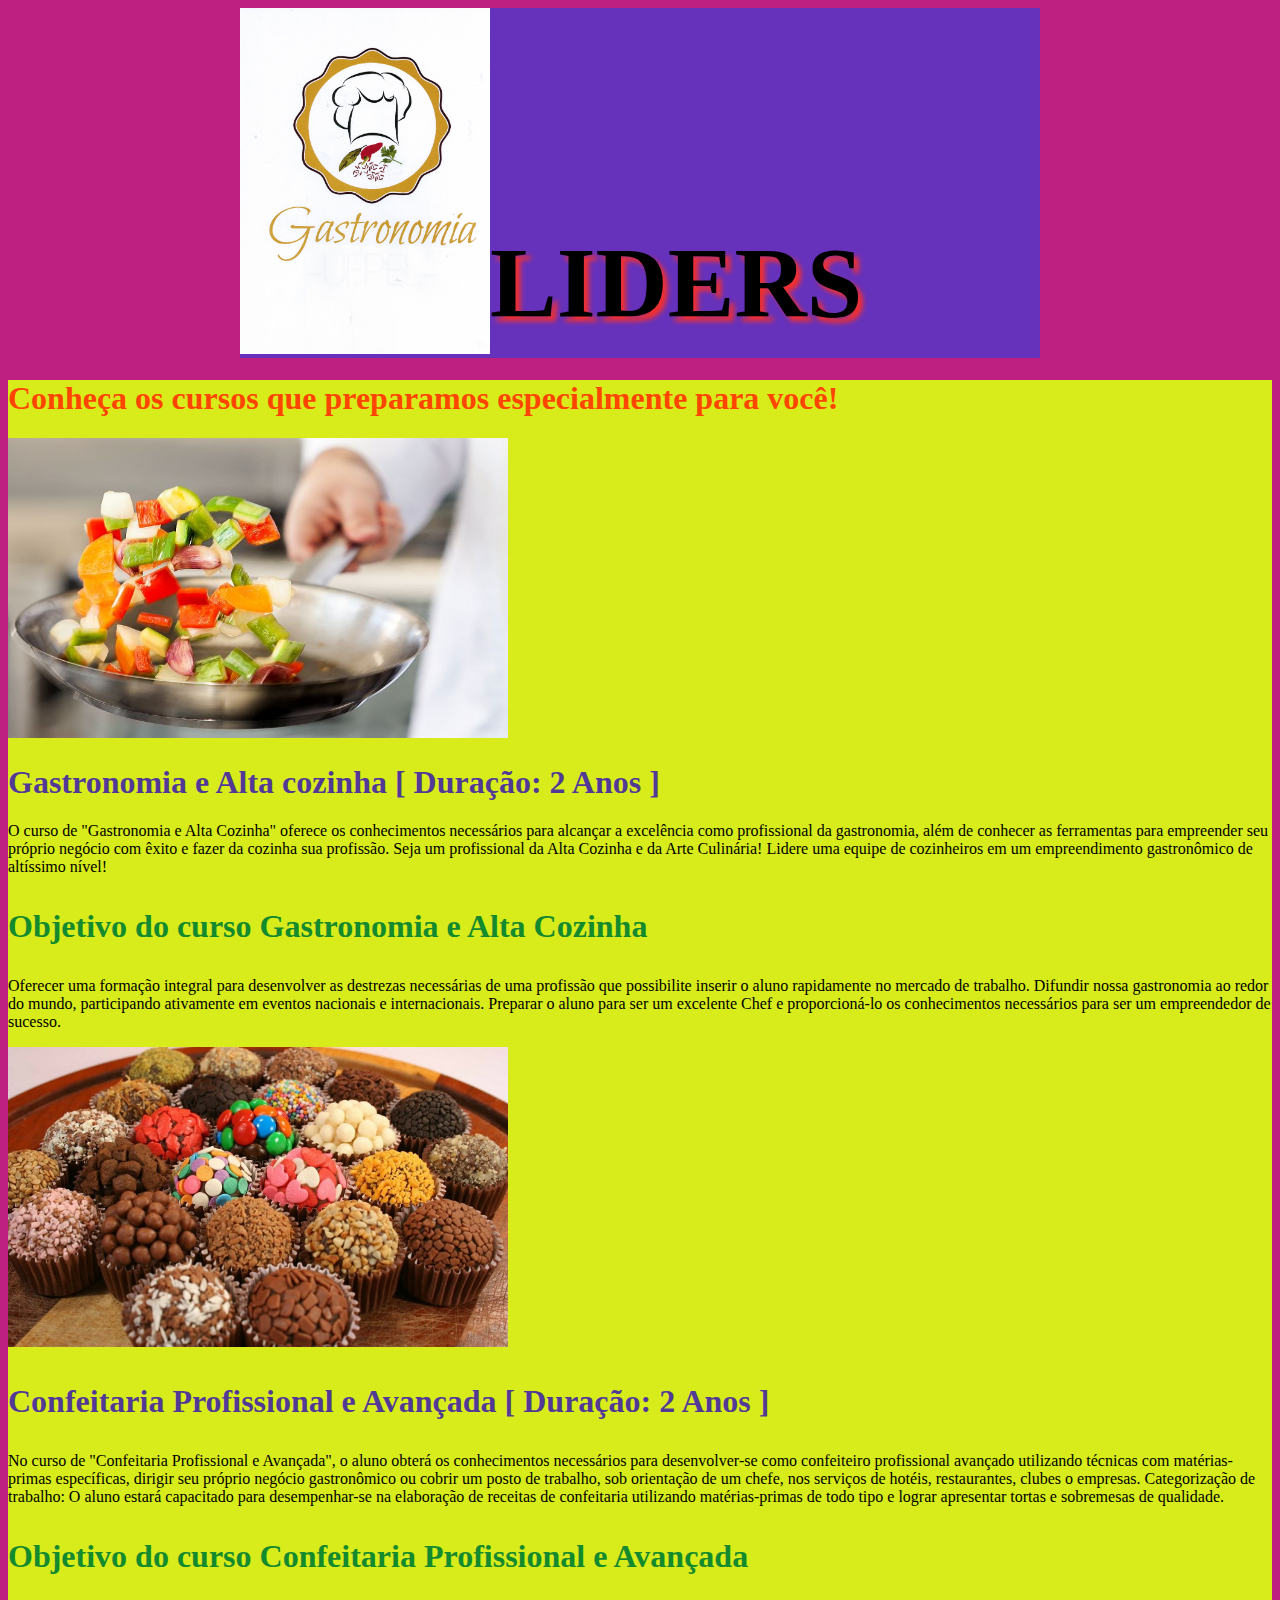
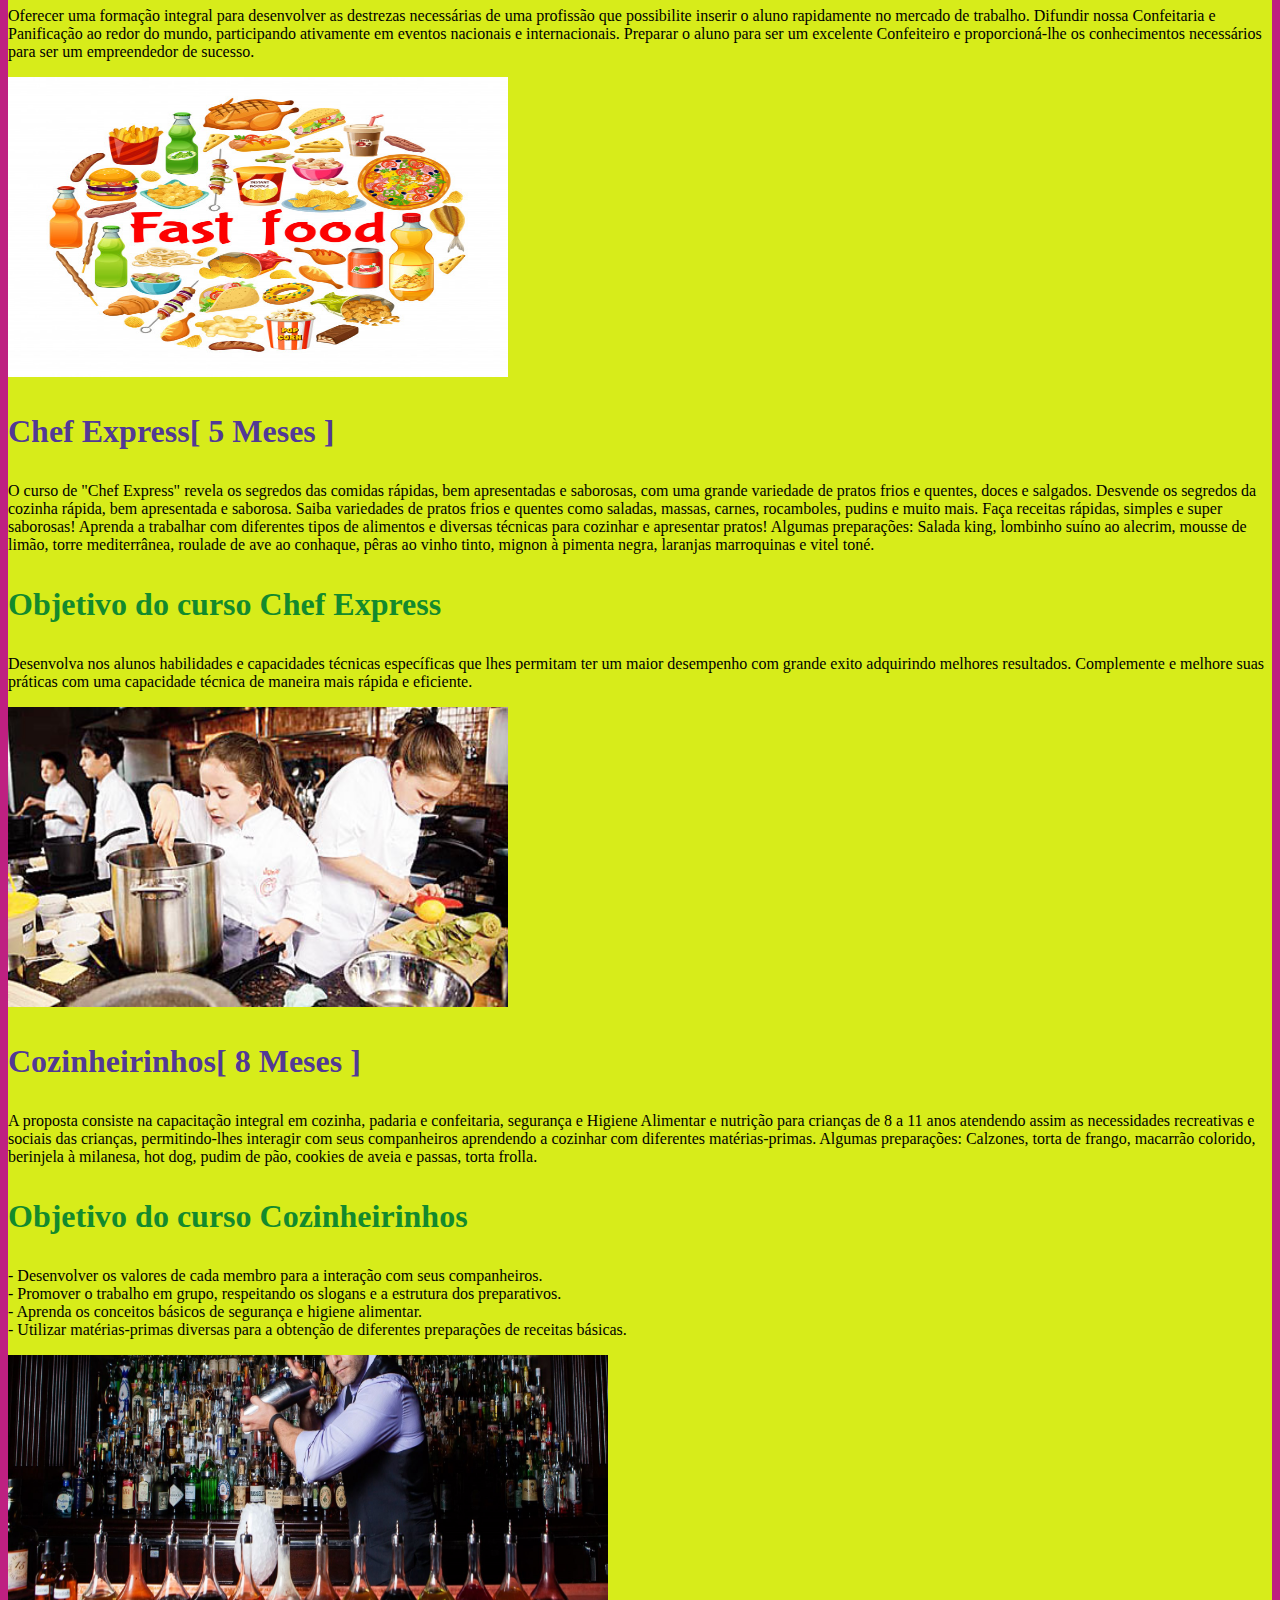
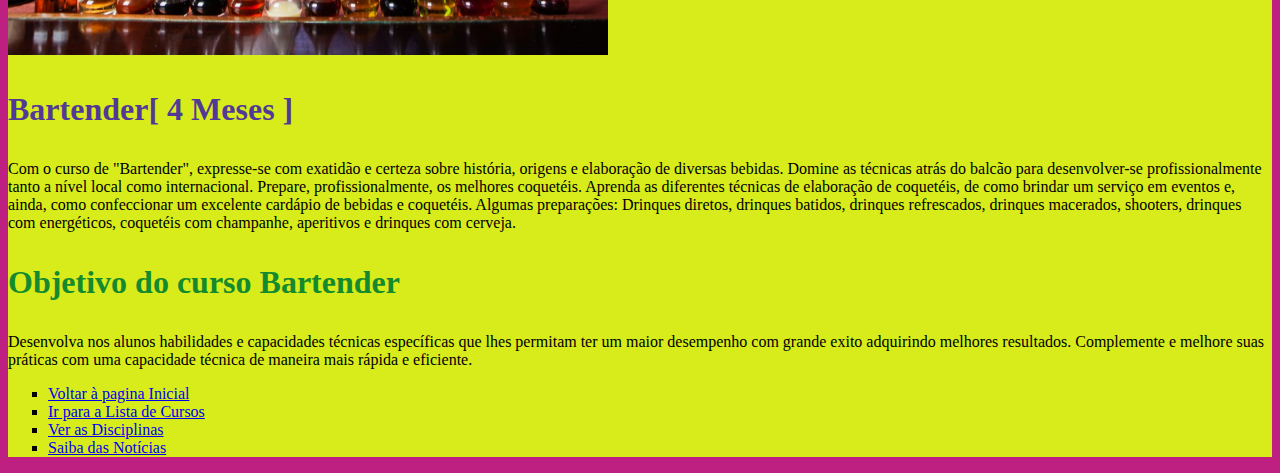
==== Detalhe de Curso.html @ b3065ec8 "clone e tentativa de push de lista e detalhe no master" ====
<!DOCTYPE html>
<html lang="pt-br">

<head>
    <meta charset="UTF-8">
    <title>Detalhe dos Cursos</title>
    <link rel='stylesheet' type='text/css' href='CSS da pagina Detalhe de Curso.css'>
</head>
<body>
    <section class='cabeça'>
        <header>
            <div class='conteudo'> 
                <div class='imagem'>
                    <img src='logomarca.jpg' width='250px' /> 
                </div> 

                <div class='texto'>
                    <p><h1>LIDERS</h1></p>
                </div>
            </div>
        </header>
    </section>

    <section>
        <footer>
        <span class="primeiroparagrafo"><p><strong><h1>Conheça os cursos que preparamos
             especialmente para você! </h1></strong></p></span>
                <img src='gastronomia.jpg' width='500px' height='300px'/> 
            
        </br>  
        
            <div class='titulo'>
                <p><h1><strong>Gastronomia e Alta cozinha [ Duração: 2 Anos ]</strong></h1></p>
            </div>
        
    
           
        <p>O curso de "Gastronomia e Alta Cozinha" oferece os conhecimentos necessários para alcançar a excelência como profissional da gastronomia, além de conhecer as ferramentas para empreender seu próprio negócio com êxito e fazer da cozinha sua profissão.
            
            Seja um profissional da Alta Cozinha e da Arte Culinária! Lidere uma equipe de cozinheiros em um empreendimento gastronômico de altíssimo nível!</p>
            
        <div class="subtitulo">
            <h1><p><strong>Objetivo do curso Gastronomia e Alta Cozinha</strong></p></h1>
        </div>
            <p>Oferecer uma formação integral para desenvolver as destrezas necessárias de uma profissão que possibilite inserir o aluno rapidamente no mercado de trabalho.
            
            Difundir nossa gastronomia ao redor do mundo, participando ativamente em eventos nacionais e internacionais.
            
            Preparar o aluno para ser um excelente Chef e proporcioná-lo os conhecimentos necessários para ser um empreendedor de sucesso.</p>

            <img src='confeitaria.jpg' width='500px' height='300px'/> 

            <div class='titulo'>
                <h1><p><strong>Confeitaria Profissional e Avançada [ Duração: 2 Anos ]</strong></p></h1>
            </div>
            <p>No curso de "Confeitaria Profissional e Avançada", o aluno obterá os conhecimentos necessários para desenvolver-se como confeiteiro profissional avançado utilizando técnicas com matérias-primas específicas, dirigir seu próprio negócio gastronômico ou cobrir um posto de trabalho, sob orientação de um chefe, nos serviços de hotéis, restaurantes, clubes o empresas.

                Categorização de trabalho: O aluno estará capacitado para desempenhar-se na elaboração de receitas de confeitaria utilizando matérias-primas de todo tipo e lograr apresentar tortas e sobremesas de qualidade.</p>
        <div class="subtitulo">
            <h1><p><strong>Objetivo do curso Confeitaria Profissional e Avançada</strong></p></h1>
        </div>
            <p>Oferecer uma formação integral para desenvolver as destrezas necessárias de uma profissão que possibilite inserir o aluno rapidamente no mercado de trabalho.

                Difundir nossa Confeitaria e Panificação ao redor do mundo, participando ativamente em eventos nacionais e internacionais.
                
                Preparar o aluno para ser um excelente Confeiteiro e proporcioná-lhe os conhecimentos necessários para ser um empreendedor de sucesso.</p>
                

                <img src='fastfood.jpg' width='500px' height='300px'/> 

            <div class='titulo'>
                <h1><p><strong>Chef Express[ 5 Meses ]</strong></p></h1>
            </div>

           <p>O curso de "Chef Express" revela os segredos das comidas rápidas, bem apresentadas e saborosas, com uma grande variedade de pratos frios e quentes, doces e salgados.

            Desvende os segredos da cozinha rápida, bem apresentada e saborosa. Saiba variedades de pratos frios e quentes como saladas, massas, carnes, rocamboles, pudins e muito mais.
            
            Faça receitas rápidas, simples e super saborosas! Aprenda a trabalhar com diferentes tipos de alimentos e diversas técnicas para cozinhar e apresentar pratos!
            
            Algumas preparações:
            
            Salada king, lombinho suíno ao alecrim, mousse de limão, torre mediterrânea, roulade de ave ao conhaque, pêras ao vinho tinto, mignon à pimenta negra, laranjas marroquinas e vitel toné.</p>
        <div class="subtitulo">
            <h1><p><strong>Objetivo do curso Chef Express</strong></p></h1>
        </div>
            <p>Desenvolva nos alunos habilidades e capacidades técnicas específicas que lhes permitam ter um maior desempenho com grande exito adquirindo melhores resultados.

            Complemente e melhore suas práticas com uma capacidade técnica de maneira mais rápida e eficiente.</p>

                <img src='kids.jpg' width='500px' height='300px'/>

            <div class='titulo'>
                <h1><p><strong>Cozinheirinhos[ 8 Meses ]</strong></p></h1>
            </div>

                <p>A proposta consiste na capacitação integral em cozinha, padaria e confeitaria, segurança e Higiene Alimentar e nutrição para crianças de 8 a 11 anos atendendo assim as necessidades recreativas e sociais das crianças, permitindo-lhes interagir com seus companheiros aprendendo a cozinhar com diferentes matérias-primas.

                    Algumas preparações:
                    Calzones, torta de frango, macarrão colorido, berinjela à milanesa, hot dog, pudim de pão, cookies de aveia e passas, torta frolla.</p>
            <div class="subtitulo">
                <h1><p><strong>Objetivo do curso Cozinheirinhos</strong></p></h1>
            </div>
                <p>- Desenvolver os valores de cada membro para a interação com seus companheiros.</br>
                    - Promover o trabalho em grupo, respeitando os slogans e a estrutura dos preparativos.</br>
                    - Aprenda os conceitos básicos de segurança e higiene alimentar.</br>
                    - Utilizar matérias-primas diversas para a obtenção de diferentes preparações de receitas básicas.</p>

                <img src='bartender.jpg' width='600px' height='300px'/>

            <div class='titulo'>
                <h1><p><strong>Bartender[ 4 Meses ]</strong></p></h1>
            </div>

                <p>Com o curso de "Bartender", expresse-se com exatidão e certeza sobre história, origens e elaboração de diversas bebidas. Domine as técnicas atrás do balcão para desenvolver-se profissionalmente tanto a nível local como internacional.

                    Prepare, profissionalmente, os melhores coquetéis. Aprenda as diferentes técnicas de elaboração de coquetéis, de como brindar um serviço em eventos e, ainda, como confeccionar um excelente cardápio de bebidas e coquetéis.
                    
                    Algumas preparações:
                    
                    Drinques diretos, drinques batidos, drinques refrescados, drinques macerados, shooters, drinques com energéticos, coquetéis com champanhe, aperitivos e drinques com cerveja.</p>
            <div class="subtitulo">
                <h1><p><strong>Objetivo do curso Bartender</strong></p></h1>
            </div>
                <p>Desenvolva nos alunos habilidades e capacidades técnicas específicas que lhes permitam ter um maior desempenho com grande exito adquirindo melhores resultados.

                    Complemente e melhore suas práticas com uma capacidade técnica de maneira mais rápida e eficiente.</p>


            <ul type='square'>
                <li><a href='index.html'>Voltar à pagina Inicial</a></li>
                <li><a href='Lista de Cursos.html'>Ir para a Lista de Cursos</a></li>
                <li><a href='Disciplina.html'>Ver as Disciplinas</a></li>
                <li><a href='Noticias.html'>Saiba das Notícias</a></li>
            </ul>
        </footer>
    </section>
</body>
</html>
---- CSS da pagina Detalhe de Curso.css ----
body { background: rgb(190, 32, 129)
}
header { background: rgb(102, 50, 187)
}
footer { background: rgb(215, 236, 26)

}
.cabeça {
    width: 800px;
    margin: auto;
}
.conteudo {
    display: table;
}
.imagem {
    display: table-cell;
    float: left;
}
.texto {
    text-shadow: 5px 5px 5px rgb(241, 48, 48);
    height: 20px;
    font-size: 50px;
    display: table-cell;
    float: left;
    width: 100px;
    margin-top: 150px;
    text-align: center;
}

.titulo{
    color:rgba(45, 7, 184, 0.801)
}

.subtitulo{
    color: rgb(19, 138, 45)
}

.primeiroparagrafo{
    color: orangered
}
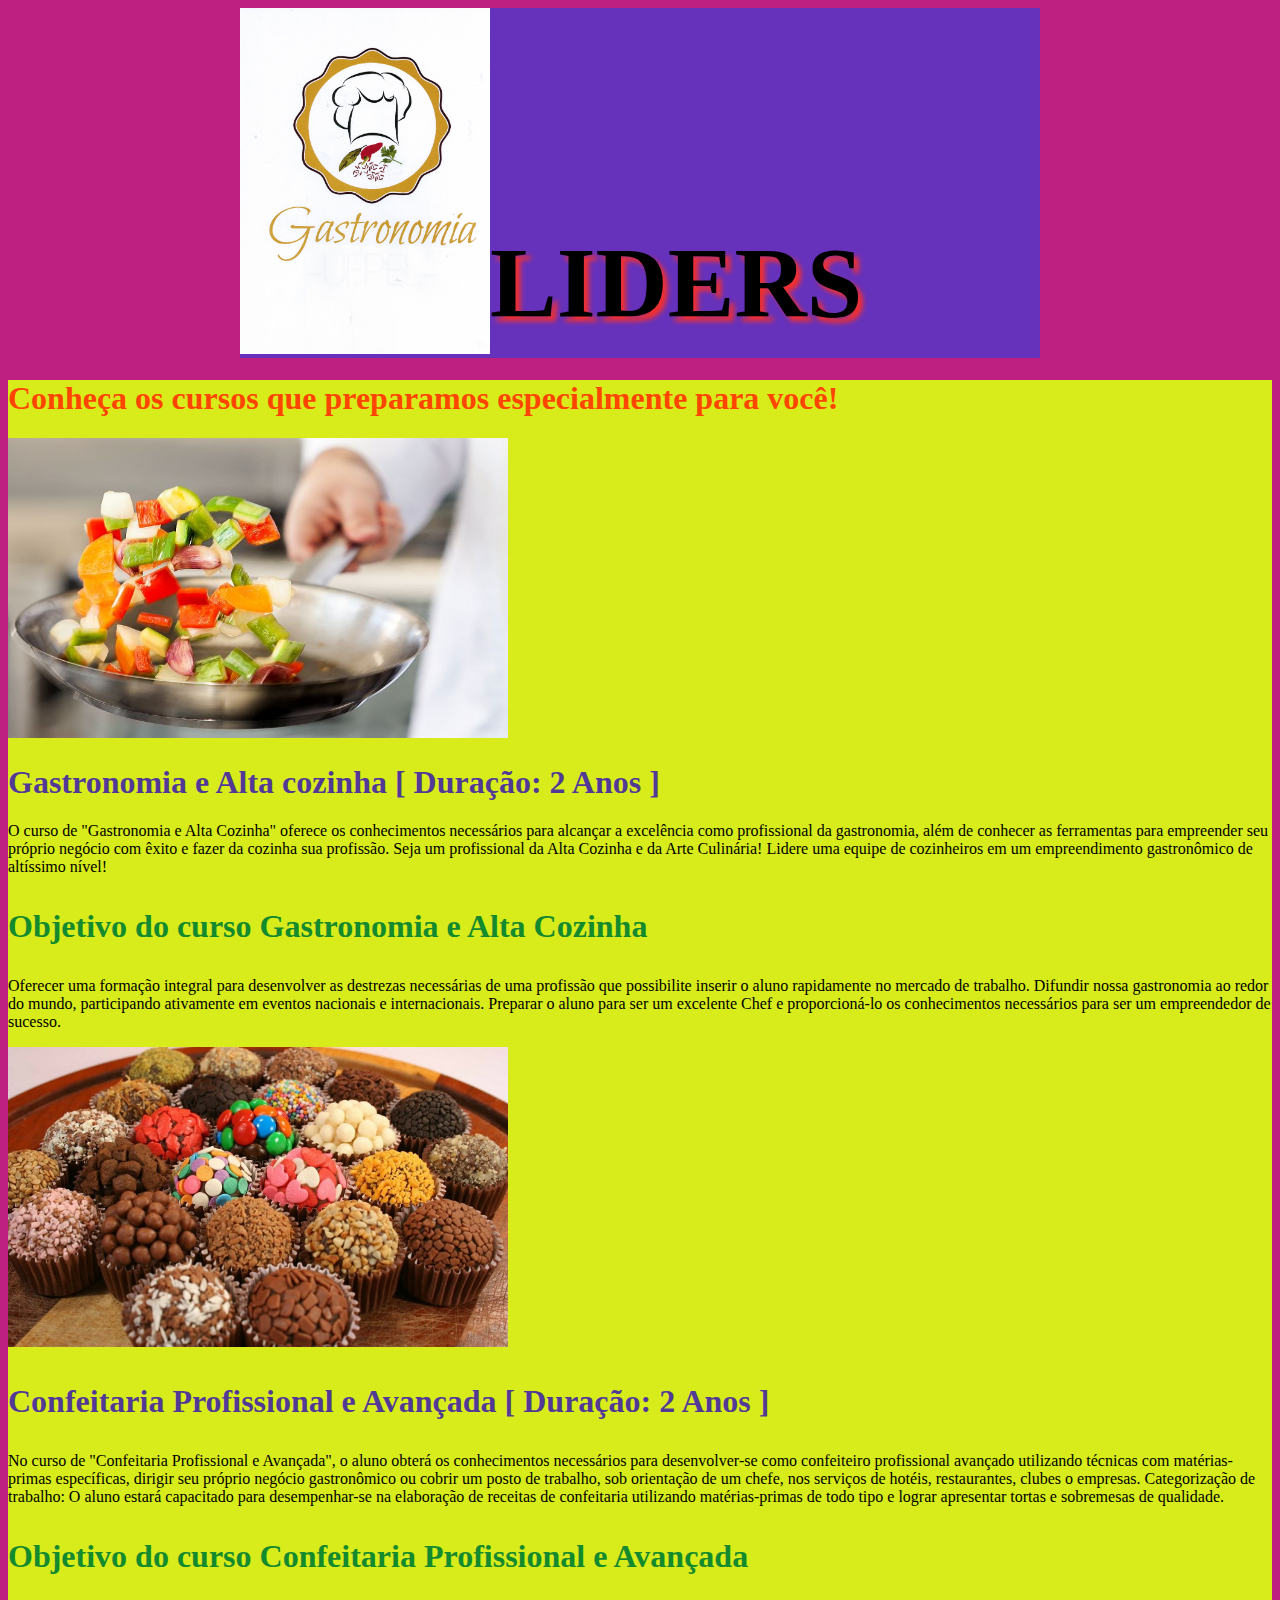
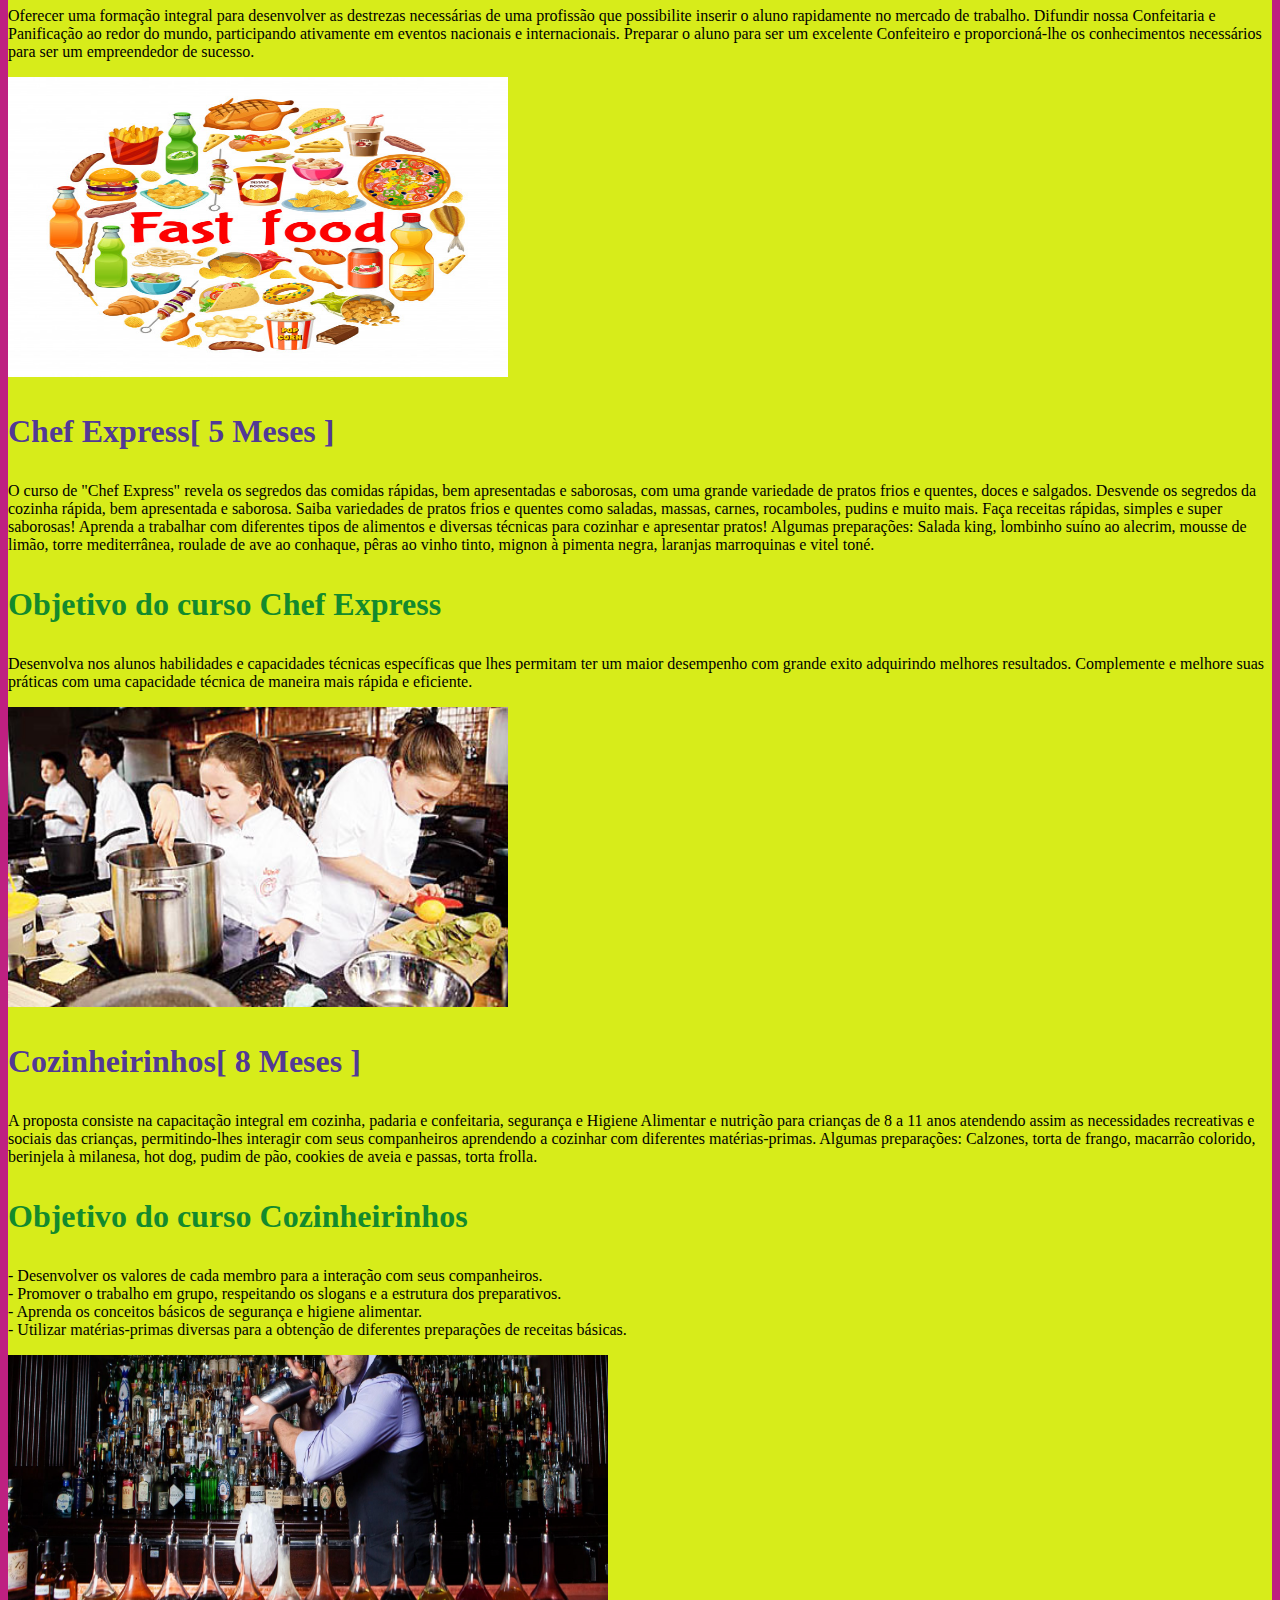
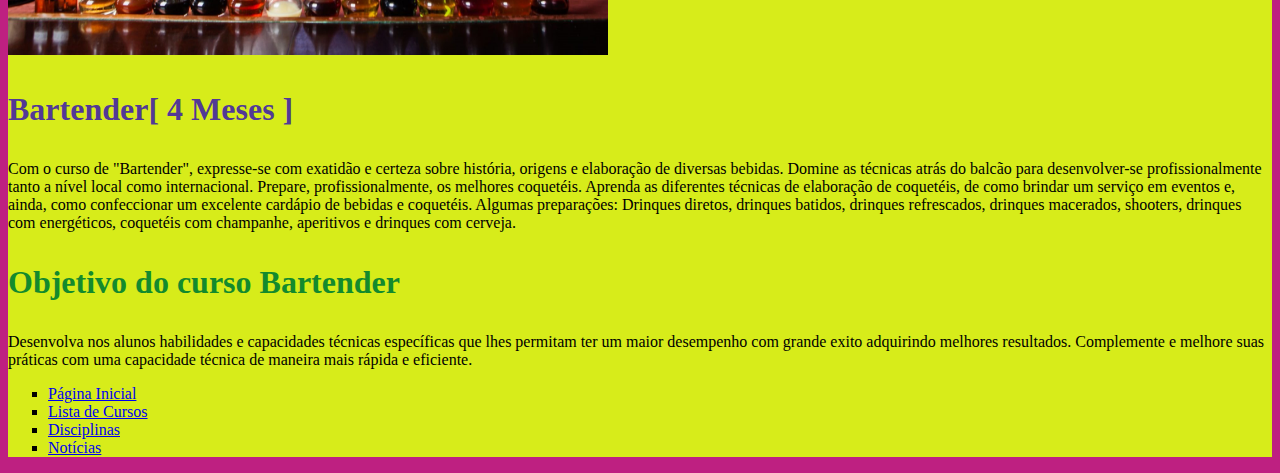
==== commit b917bebd: "Fim da AC" ====
--- a/Detalhe de Curso.html
+++ b/Detalhe de Curso.html
@@ -128,10 +128,10 @@
 
 
             <ul type='square'>
-                <li><a href='index.html'>Voltar à pagina Inicial</a></li>
-                <li><a href='Lista de Cursos.html'>Ir para a Lista de Cursos</a></li>
-                <li><a href='Disciplina.html'>Ver as Disciplinas</a></li>
-                <li><a href='Noticias.html'>Saiba das Notícias</a></li>
+                <li><a href='index.html'>Página Inicial</a></li>
+                <li><a href='Lista de Cursos.html'>Lista de Cursos</a></li>
+                <li><a href='Disciplina.html'>Disciplinas</a></li>
+                <li><a href='Noticias.html'>Notícias</a></li>
             </ul>
         </footer>
     </section>
